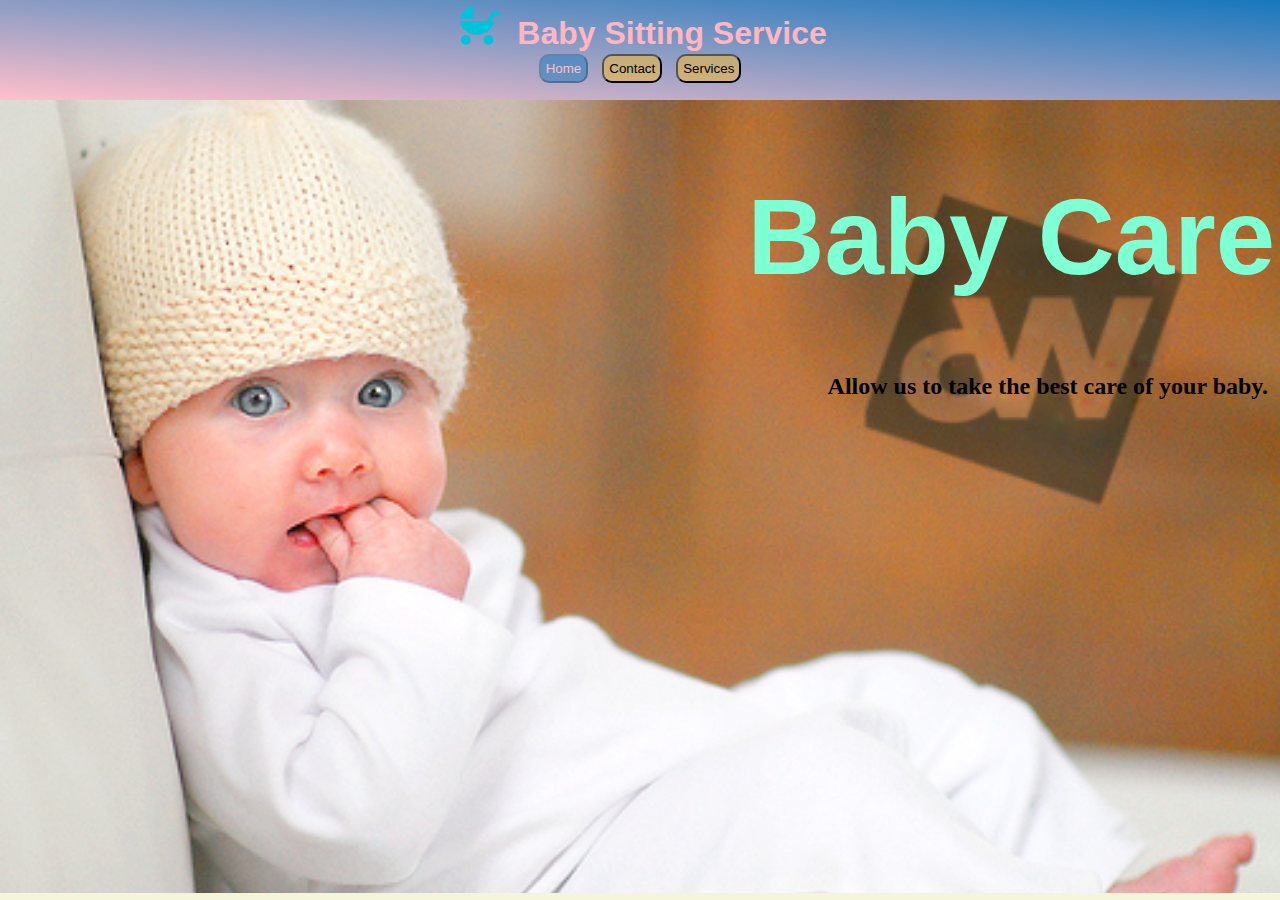
==== index.html @ 102291c3 "Website" ====
<!doctype html>
<html>
<head>
<meta charset="utf-8">
<title>Baby Sitting Service</title>
<link href="Stylesheet.css" rel="stylesheet" type="text/css">
</head>

<body>
	<header class="topbar">
		<a class="brandlogolink" href="#">
			<img class="brandlogo" alt="Brand" src="icon-babysit.png">
			<h1>Baby Sitting Service</h1>	
		</a>
		<nav class="navbar">
			<button onClick="window.location.href='index.html'" disabled>Home</button>
			<button onClick="window.location.href='Contact.html'">Contact</button>
			<button onClick="window.location.href='Services.html'" >Services</button>
		</nav>
	</header>
	<main style="margin-top: 100px; padding: 5px; height: 87vh; background-color: beige; background-image: url(index-image.jpg); background-repeat: no-repeat; background-size: cover">
		<h1 style="font-size: 80pt; font-family: Gotham, 'Helvetica Neue', Helvetica, Arial, 'sans-serif'; color: aquamarine" align="right">Baby Care</h1>
		<h2 style=" width: 50%; margin-left: auto; border-radius: 5px; padding: 2px 7px" align="right" onClick="window.location.href='Services.html'">Allow us to take the best care of your baby.<br/>
		</h2>
	</main>
	
</body>
</html>
---- Stylesheet.css ----
/* CSS Document */
header{
	/* [disabled]align-self: flex-start; */
	position: fixed;
	align-items: center;
	align-content: center;
	width: 100%;
	flex: 1;
	text-align: center;
	background-image: linear-gradient(to top right, pink, rgba(23,119,189,1.00));
/*	color: */
/*	background-color: rgba(189,162,24,1.00);*/
}
.brandlogolink h1{
	font-family: "alex-brush", "Gill Sans", "Gill Sans MT", "Myriad Pro", "DejaVu Sans Condensed", Helvetica, Arial, "sans-serif";
	display: inline;
	vertical-align: super;
	padding-left: 10px
}
body, html{
	padding: 0;
	margin: 0;
	background-color: beige;
}
.topbar {
	top: 0px;
	height: 100px;
	align-content: space-between;
	vertical-align: middle;
}
.navbar button{
	background-color: rgba(248,187,44,0.50);
	padding: 5px;
	border-radius: 10px;
	margin: auto 5px;
}
.brandlogo{
	display: inline-block;
	border-radius: 50%;
	max-height: 50px;
}
.brandlogolink{
	text-decoration: none;
	color: lightpink;
}
.navbar button:disabled{
	background-color: rgba(23,119,189,0.5);
	color: pink;
}
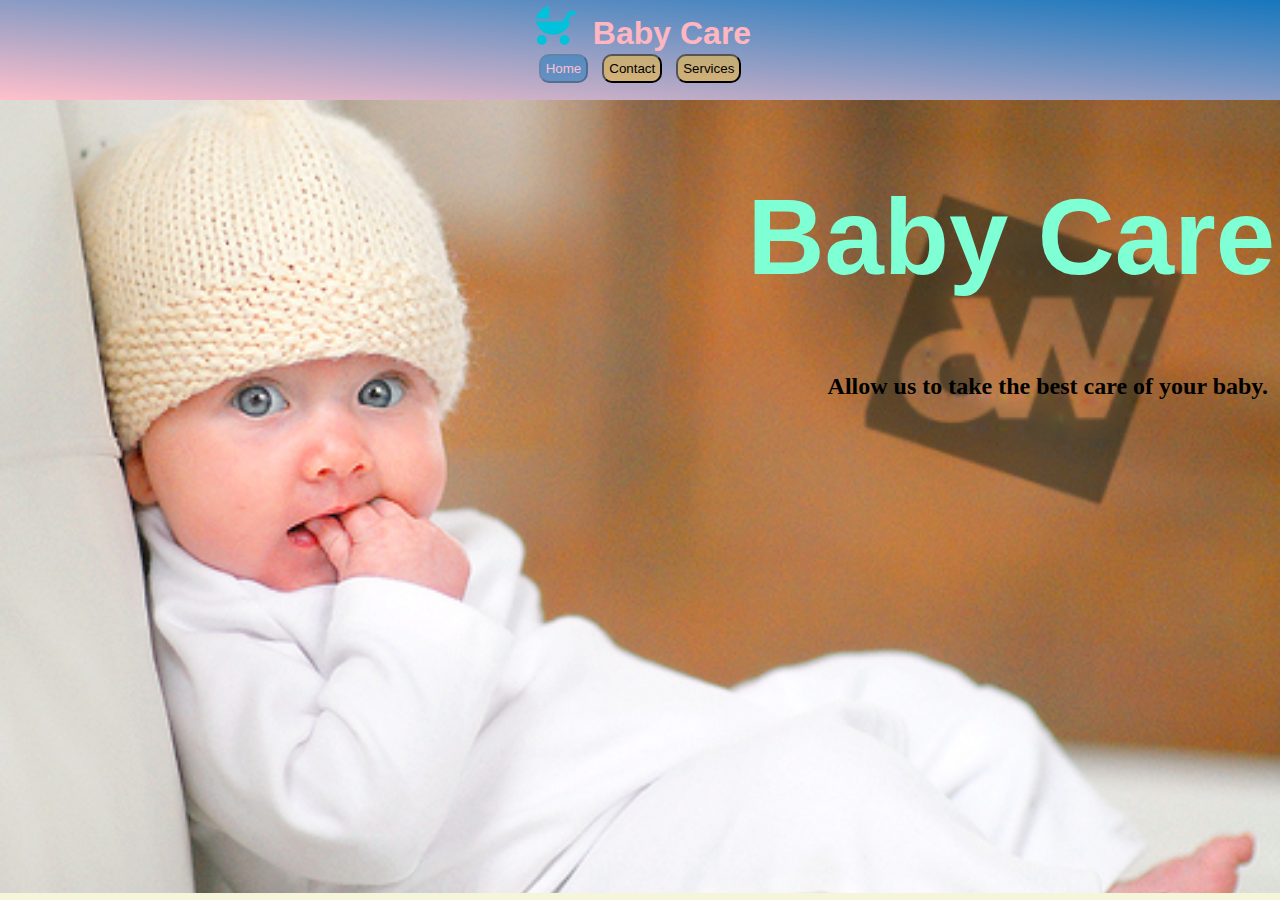
==== commit 27077109: "Title changed" ====
--- a/index.html
+++ b/index.html
@@ -10,7 +10,7 @@
 	<header class="topbar">
 		<a class="brandlogolink" href="#">
 			<img class="brandlogo" alt="Brand" src="icon-babysit.png">
-			<h1>Baby Sitting Service</h1>	
+			<h1>Baby Care</h1>	
 		</a>
 		<nav class="navbar">
 			<button onClick="window.location.href='index.html'" disabled>Home</button>
